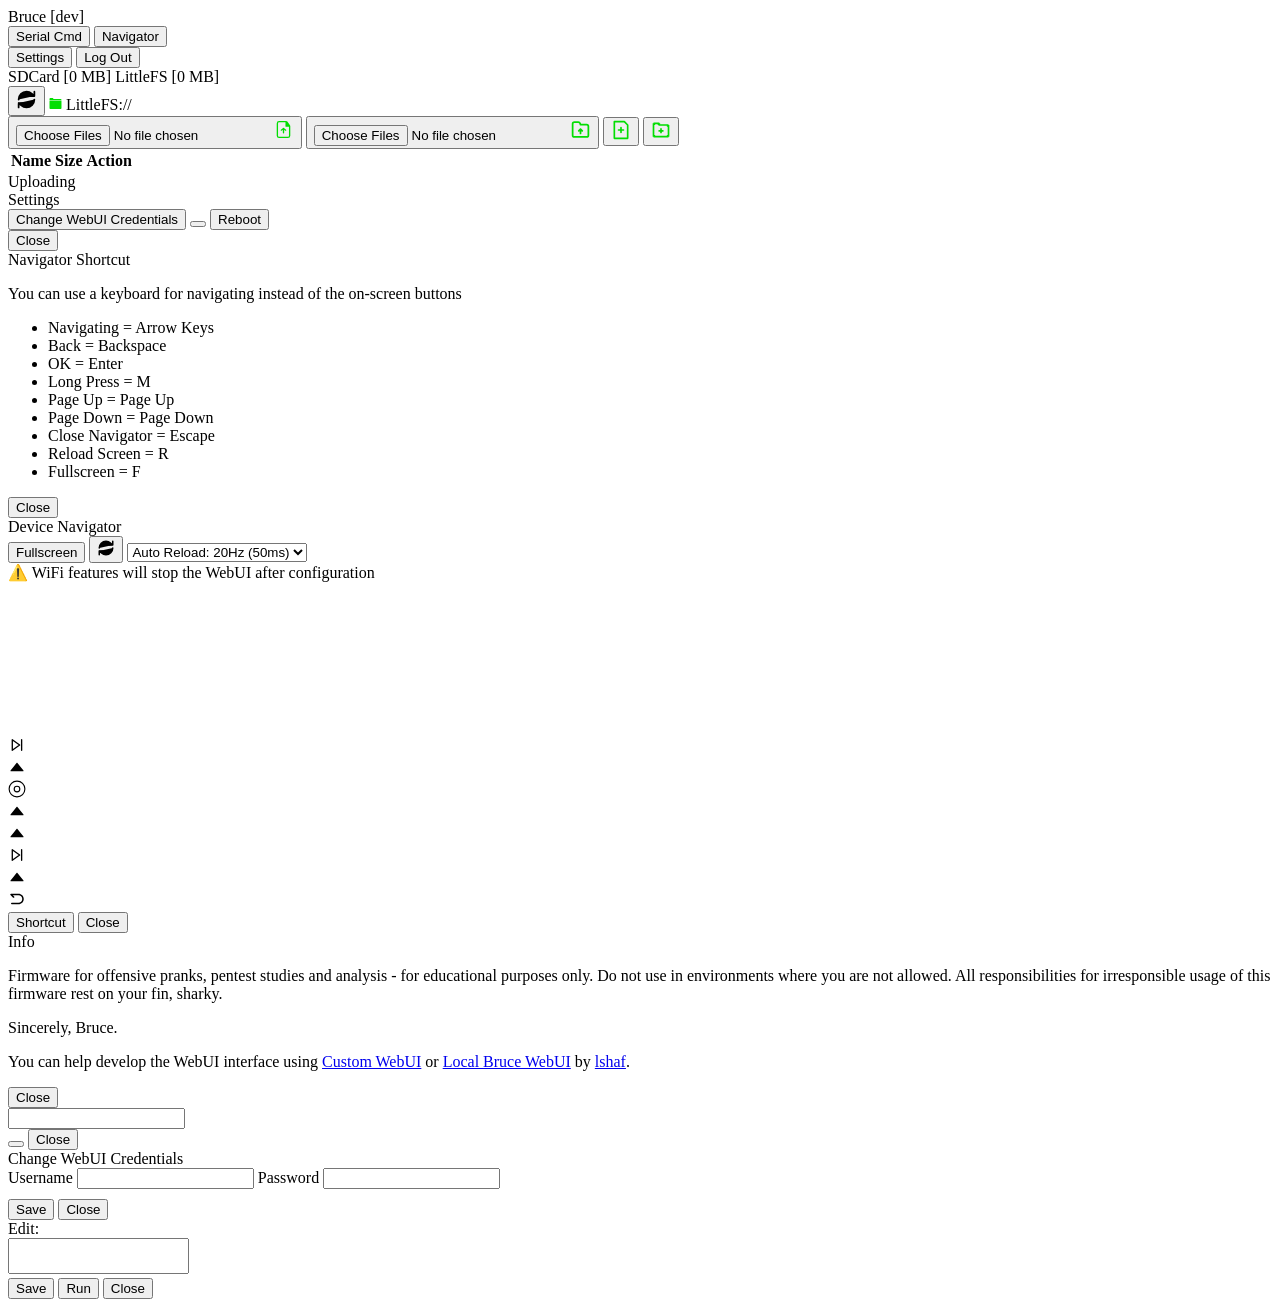
==== webui_files/index.html @ 76ed20d3 "Initial commit: Bruce firmware for ESP32 DevKit V1 with virtual display & multi-OS support" ====
<!doctype html>
<html lang=en>
<head>
<meta charset=UTF-8>
<meta name=viewport content="width=device-width,initial-scale=1">
<title>Bruce</title>
<link rel=stylesheet href=/index.css>
<link rel=stylesheet href=/theme.css>
</head>
<body>
<div class=container>
<div class=header>
<div class=title onclick='Dialog.show("info")'>
Bruce [<span class=bruce-version>dev</span>]
</div>
<div class=left-part>
<button class="btn-action act-oinput" data-action=serial>
Serial Cmd
</button>
<button class="btn-action act-navigation" onclick=openNavigator()>
Navigator
</button>
</div>
<div class=right-part>
<button class=btn-action onclick='Dialog.show("settings")'>
Settings
</button>
<button class=btn-action onclick='window.location.href="/logout"'>
Log Out
</button>
</div>
</div>
<div class=free-space>
<span class="btn-action act-browse block-space free-sd" data-path=/ data-drive=SD>
SDCard [<span>0 MB</span>]
</span>
<span class="btn-action act-browse block-space free-fs" data-path=/ data-drive=LittleFS>
LittleFS [<span>0 MB</span>]
</span>
</div>
<div class=action-content>
<span class=breadcrumb>
<button class=icon-action id=refresh-folder title="Refresh folder" onclick=fetchFiles(currentDrive,currentPath)>
<svg xmlns=http://www.w3.org/2000/svg width=21 height=21 viewBox="0 0 24 24">
<path d="M21 12C21 16.9706 16.9706 21 12 21C9.69494 21 7.59227 20.1334 6 18.7083L3 16M3 12C3 7.02944 7.02944 3 12 3C14.3051 3 16.4077 3.86656 18 5.29168L21 8M3 21V16M3 16H8M21 3V8M21 8H16" stroke=currentColor stroke-width=2 stroke-linecap=round stroke-linejoin=round />
</svg>
</button>
<svg xmlns=http://www.w3.org/2000/svg x=0px y=0px width=13 height=13 viewBox=0,0,256,256>
<g fill=#02de02 fill-rule=nonzero stroke=none stroke-width=1 stroke-linecap=butt stroke-linejoin=miter stroke-miterlimit=10 stroke-dasharray="" stroke-dashoffset=0 font-family=none font-weight=none font-size=none text-anchor=none style=mix-blend-mode:normal>
<g transform=scale(5.12,5.12)>
<path d="M5,4c-1.654,0 -3,1.346 -3,3v6h1h44h1v-2c0,-1.654 -1.346,-3 -3,-3l-26.95508,0.00586c-0.279,-0.101 -0.85602,-1.01967 -1.16602,-1.51367c-0.767,-1.224 -1.56191,-2.49219 -2.87891,-2.49219zM3,15c-0.552,0 -1,0.448 -1,1v27c0,1.657 1.343,3 3,3h40c1.657,0 3,-1.343 3,-3v-27c0,-0.552 -0.448,-1 -1,-1z"></path>
</g>
</g>
</svg>
<span class=current-path>LittleFS://</span>
</span>
<div class=body-actions>
<button class="icon-action ml-10">
<input type=file class=inp-uploader title="Upload files to current folder" multiple>
<svg xmlns=http://www.w3.org/2000/svg width=21 height=21 viewBox="0 0 24 24">
<path fill=#02de02 fill-rule=evenodd d="M4.25 5A2.75 2.75 0 0 1 7 2.25h7.987a1.75 1.75 0 0 1 1.421.73l3.014 4.197c.213.298.328.655.328 1.02V19A2.75 2.75 0 0 1 17 21.75H7A2.75 2.75 0 0 1 4.25 19V5ZM7 3.75c-.69 0-1.25.56-1.25 1.25v14c0 .69.56 1.25 1.25 1.25h10c.69 0 1.25-.56 1.25-1.25V8.897H15a.75.75 0 0 1-.75-.75V3.75H7Z" clip-rule=evenodd />
<path fill=#02de02 d="M15.086 13.219a.75.75 0 0 1-1.055.117l-1.28-1.026v3.44a.75.75 0 0 1-1.5 0v-3.44l-1.282 1.026a.75.75 0 0 1-.937-1.172l2.497-1.998a.747.747 0 0 1 .465-.166h.008c.18 0 .344.064.473.17l2.494 1.994a.75.75 0 0 1 .117 1.055Z"/>
</svg>
</button>
<button class=icon-action>
<input type=file class=inp-uploader title="Upload folder to current folder" webkitdirectory directory multiple>
<svg xmlns=http://www.w3.org/2000/svg width=21 height=21 viewBox="0 0 24 24">
<path fill=#02de02 d="M12.71 10.79a1 1 0 0 0-.33-.21a1 1 0 0 0-.76 0a1 1 0 0 0-.33.21l-2 2a1 1 0 0 0 1.42 1.42l.29-.3v2.59a1 1 0 0 0 2 0v-2.59l.29.3a1 1 0 0 0 1.42 0a1 1 0 0 0 0-1.42ZM19 5.5h-6.28l-.32-1a3 3 0 0 0-2.84-2H5a3 3 0 0 0-3 3v13a3 3 0 0 0 3 3h14a3 3 0 0 0 3-3v-10a3 3 0 0 0-3-3Zm1 13a1 1 0 0 1-1 1H5a1 1 0 0 1-1-1v-13a1 1 0 0 1 1-1h4.56a1 1 0 0 1 .95.68l.54 1.64a1 1 0 0 0 .95.68h7a1 1 0 0 1 1 1Z"/>
</svg>
</button>
<button class="icon-action act-oinput ml-10" data-action=createFile title="Create new file">
<svg width=20 height=20 viewBox="0 0 24 24" xmlns=http://www.w3.org/2000/svg>
<g id=SVGRepo_iconCarrier fill=#02de02 fill-rule=nonzero stroke=none stroke-width=1>
<path d=M4,23H20a1,1,0,0,0,1-1V6a1,1,0,0,0-.293-.707l-4-4A1,1,0,0,0,16,1H4A1,1,0,0,0,3,2V22A1,1,0,0,0,4,23ZM5,3H15.586L19,6.414V21H5Zm11,9a1,1,0,0,1-1,1H13v2a1,1,0,0,1-2,0V13H9a1,1,0,0,1,0-2h2V9a1,1,0,0,1,2,0v2h2A1,1,0,0,1,16,12Z></path>
</g>
</svg>
</button>
<button class="icon-action act-oinput" data-action=createFolder title="Create new folder">
<svg height=20 width=20 version=1.1 id=Layer_1 xmlns=http://www.w3.org/2000/svg xmlns:xlink=http://www.w3.org/1999/xlink viewBox="0 0 24 24" xml:space=preserve>
<g fill=#02de02 stroke-width=1 id=SVGRepo_iconCarrier>
<polygon points="13,12 13,10 11,10 11,12 9,12 9,14 11,14 11,16 13,16 13,14 15,14 15,12 "></polygon>
<path d="M21,6V5H11V4h-1V3H3v1H2v16h1v1h18v-1h1V6H21z M20,18h-1v1H5v-1H4V6h1V5h3v1h1v1h10v1h1V18z"></path>
</g>
</svg>
</button>
</div>
</div>
<div class=content>
<table class="table explorer">
<thead>
<tr>
<th class=col-name>Name</th>
<th class=col-size>Size</th>
<th class=col-action>Action</th>
</tr>
</thead>
<tbody></tbody>
</table>
</div>
</div>
<template id=t>
<table>
<tr class=path-row>
<td colspan=3>..</td>
</tr>
<tr class=file-row>
<td class=col-name></td>
<td class=col-size></td>
<td class=col-action>
<button class="icon-action act-play" title="Run this file">
<svg version=1.1 id=Layer_1 xmlns=http://www.w3.org/2000/svg xmlns:xlink=http://www.w3.org/1999/xlink viewBox="0 0 153.6 153.6" width=20 height=20 style="enable-background:new 0 0 153.6 153.6" xml:space=preserve>
<path d=M48.3,126.3V49.1c0-4.7,5.4-7.4,9.1-4.5l49.3,37.4c2.9,2.2,3,6.6,0.1,9l-49.3,39.8C53.8,133.7,48.3,131.1,48.3,126.3z fill=#02de02></path>
</svg>
</button>
<a class="icon-action act-download" title=Download>
<svg xmlns=http://www.w3.org/2000/svg viewBox="0 0 24 24" fill=none stroke=#02de02 stroke-width=2 stroke-linecap=round stroke-linejoin=round>
<path d="M21 15v4a2 2 0 0 1-2 2H5a2 2 0 0 1-2-2v-4"></path>
<polyline points="7 10 12 15 17 10"></polyline>
<line x1=12 y1=15 x2=12 y2=3></line>
</svg>
</a>
<button class="icon-action act-oinput act-rename" data-action="" title=Rename>
<svg version=1.0 xmlns=http://www.w3.org/2000/svg width=20 height=20 viewBox="0 0 48.000000 48.000000" preserveAspectRatio="xMidYMid meet">
<g transform="translate(0.000000,48.000000) scale(0.100000,-0.100000)" fill=#02de02 stroke=none>
<path d="M240 421 c0 -5 9 -13 20 -16 19 -6 20 -15 20 -141 l0 -134 -93 0 c-59 0 -97 4 -105 12 -17 17 -16 182 1 196 7 6 44 12 82 14 94 4 89 22 -7 26 -110 4 -118 -6 -118 -138 0 -136 4 -140 140 -140 93 0 100 -1 100 -20 0 -13 -7 -20 -20 -20 -11 0 -20 -4 -20 -9 0 -18 60 -28 94 -15 23 9 20 24 -4 24 -19 0 -20 7 -20 145 l0 145 33 0 c50 0 57 -14 57 -110 0 -89 -8 -110 -42 -110 -10 0 -18 -7 -18 -15 0 -22 46 -19 70 5 17 17 20 33 20 120 0 118 -12 140 -80 140 -42 0 -54 14 -20 25 38 12 20 25 -35 25 -30 0 -55 -4 -55 -9z"/>
</g>
</svg>
</button>
<button class="icon-action act-delete" title=Delete>
<svg xmlns=http://www.w3.org/2000/svg x=0px y=0px width=20 height=20 viewBox=0,0,256,256>
<g fill=#02de02 fill-rule=nonzero stroke=none stroke-width=1 stroke-linecap=butt stroke-linejoin=miter stroke-miterlimit=10 stroke-dasharray="" stroke-dashoffset=0 font-family=none font-weight=none font-size=none text-anchor=none style=mix-blend-mode:normal>
<g transform=scale(10.66667,10.66667)>
<path d=M10,2l-1,1h-5v2h16v-2h-5l-1,-1zM5,7v15h14v-15zM8,9h2v11h-2zM14,9h2v11h-2z></path>
</g>
</g>
</svg>
</button>
</td>
</tr>
</table>
<div class=upload-loading>
<span class=upload-name></span>
<div class=bar></div>
</div>
</template>
<div class="dialog-background hidden">
<div class="dialog upload hidden">
<div class=dialog-head>Uploading</div>
<div class=dialog-body></div>
</div>
<div class="dialog settings hidden">
<div class=dialog-head>Settings</div>
<div class=dialog-body>
<button class="btn-action act-cred" onclick='Dialog.show("credential")'>
Change WebUI Credentials
</button>
<button class="btn-action act-hide-show-navigating"></button>
<button class="btn-action act-reboot">Reboot</button>
</div>
<div class=dialog-footer>
<button class="btn-action act-dialog-close act-escape">Close</button>
</div>
</div>
<div class="dialog navigator-shortcut hidden">
<div class=dialog-head>Navigator Shortcut</div>
<div class=dialog-body>
<p>
You can use a keyboard for navigating instead of the on-screen buttons
</p>
<ul>
<li>Navigating = Arrow Keys</li>
<li>Back = Backspace</li>
<li>OK = Enter</li>
<li>Long Press = M</li>
<li>Page Up = Page Up</li>
<li>Page Down = Page Down</li>
<li>Close Navigator = Escape</li>
<li>Reload Screen = R</li>
<li>Fullscreen = F</li>
</ul>
</div>
<div class=dialog-footer>
<button class="btn-action act-escape" onclick='Dialog.show("navigator")'>
Close
</button>
</div>
</div>
<div class="dialog navigator hidden">
<div class=dialog-head>
<span>Device Navigator</span>
<div>
<button id=btn-fullscreen class=btn-action onclick=toggleNavigatorFullscreen() title="Toggle Fullscreen (F)">Fullscreen</button>
<button id=force-reload class=btn-action>
<svg xmlns=http://www.w3.org/2000/svg width=18 height=18 viewBox="0 0 24 24">
<path d="M21 12C21 16.9706 16.9706 21 12 21C9.69494 21 7.59227 20.1334 6 18.7083L3 16M3 12C3 7.02944 7.02944 3 12 3C14.3051 3 16.4077 3.86656 18 5.29168L21 8M3 21V16M3 16H8M21 3V8M21 8H16" stroke=currentColor stroke-width=2 stroke-linecap=round stroke-linejoin=round />
</svg>
</button>
<select id=navigator-auto-reload>
<option value=50 selected>Auto Reload: 20Hz (50ms)</option>
<option value=0>Reload After Navigate</option>
<option value=1000>Auto Reload: 1s</option>
<option value=2000>Auto Reload: 2s</option>
<option value=5000>Auto Reload: 5s</option>
<option value=10000>Auto Reload: 10s</option>
</select>
</div>
</div>
<div class=dialog-body>
<div id=wifi-warning class="navigator-warning hidden">
⚠️ WiFi features will stop the WebUI after configuration
</div>
<canvas id=navigator-screen></canvas>
<div class=navigator-canvas>
<div class=p-up>
<div class="nav nav-page-up" data-direction=NextPage title="Next Page">
<svg xmlns=http://www.w3.org/2000/svg width=18 height=18 viewBox="0 0 24 24" fill=none>
<path d="M15.5 12L5.72222 19.1111L5.72222 4.88889L15.5 12Z" stroke=currentColor stroke-width=1.77778 stroke-linecap=round stroke-linejoin=round />
<line x1=18.1667 y1=4.88889 x2=18.1667 y2=19.1111 stroke=currentColor stroke-width=1.77778 stroke-linecap=round stroke-linejoin=round />
</svg>
</div>
<div class="nav nav-up" data-direction=Up title=Up>
<svg xmlns=http://www.w3.org/2000/svg width=18 height=18 viewBox="0 0 52 52">
<path fill=currentColor d=M43.7,38H8.3c-1,0-1.7-1.3-0.9-2.2l17.3-21.2c0.6-0.8,1.9-0.8,2.5,0l17.5,21.2C45.4,36.7,44.8,38,43.7,38z />
</svg>
</div>
<div class="nav nav-menu" data-direction=Menu title="Long Press">
<svg xmlns=http://www.w3.org/2000/svg width=18 height=18 viewBox="0 0 256 256">
<circle stroke=currentColor style=fill:none;stroke-width:16;stroke-linecap:round;stroke-linejoin:round;stroke-miterlimit:4;stroke-dasharray:none;stroke-opacity:1 id=path822 cx=128 cy=128 r=40 />
<circle stroke=currentColor style=fill:none;stroke-width:16;stroke-linecap:round;stroke-linejoin:round;stroke-miterlimit:4;stroke-dasharray:none;stroke-opacity:1 id=path823 cx=128 cy=128 r=112 />
</svg>
</div>
</div>
<div class=p-mid>
<div class="nav nav-left" data-direction=Prev title=Left>
<svg xmlns=http://www.w3.org/2000/svg width=18 height=18 viewBox="0 0 52 52">
<path fill=currentColor d=M43.7,38H8.3c-1,0-1.7-1.3-0.9-2.2l17.3-21.2c0.6-0.8,1.9-0.8,2.5,0l17.5,21.2C45.4,36.7,44.8,38,43.7,38z />
</svg>
</div>
<div class="nav nav-ok" data-direction=Sel title=Select/OK></div>
<div class="nav nav-right" data-direction=Next title=Right>
<svg xmlns=http://www.w3.org/2000/svg width=18 height=18 viewBox="0 0 52 52">
<path fill=currentColor d=M43.7,38H8.3c-1,0-1.7-1.3-0.9-2.2l17.3-21.2c0.6-0.8,1.9-0.8,2.5,0l17.5,21.2C45.4,36.7,44.8,38,43.7,38z />
</svg>
</div>
</div>
<div class=p-bot>
<div class="nav nav-page-down" data-direction=PrevPage title="Previous Page">
<svg xmlns=http://www.w3.org/2000/svg width=18 height=18 viewBox="0 0 24 24" fill=none>
<path d="M15.5 12L5.72222 19.1111L5.72222 4.88889L15.5 12Z" stroke=currentColor stroke-width=1.77778 stroke-linecap=round stroke-linejoin=round />
<line x1=18.1667 y1=4.88889 x2=18.1667 y2=19.1111 stroke=currentColor stroke-width=1.77778 stroke-linecap=round stroke-linejoin=round />
</svg>
</div>
<div class="nav nav-down" data-direction=Down title=Down>
<svg xmlns=http://www.w3.org/2000/svg width=18 height=18 viewBox="0 0 52 52">
<path fill=currentColor d=M43.7,38H8.3c-1,0-1.7-1.3-0.9-2.2l17.3-21.2c0.6-0.8,1.9-0.8,2.5,0l17.5,21.2C45.4,36.7,44.8,38,43.7,38z />
</svg>
</div>
<div class=nav data-direction=Esc title=Back>
<svg xmlns=http://www.w3.org/2000/svg xmlns:xlink=http://www.w3.org/1999/xlink width=18 height=18 viewBox="0 0 24 24" version=1.1>
<path d="M3.07615,5.61732 C3.23093,5.24364 3.59557,5 4.00003,5 L13.9999996,5 C17.866,5 20.9999996,8.13401 20.9999996,12 C20.9999996,15.866 17.866,19 13.9999996,19 L5.00003,19 C4.44774,19 4.00003,18.5523 4.00003,18 C4.00003,17.4477 4.44774,17 5.00003,17 L13.9999996,17 C16.7615,17 18.9999996,14.7614 18.9999996,12 C18.9999996,9.23858 16.7615,7 13.9999996,7 L6.41424,7 L8.20714,8.79289 C8.59766,9.18342 8.59766,9.81658 8.20714,10.2071 C7.81661,10.5976 7.18345,10.5976 6.79292,10.2071 L3.29292,6.70711 C3.00692,6.42111 2.92137,5.99099 3.07615,5.61732 Z" fill=currentColor></path>
</svg>
</div>
</div>
</div>
</div>
<div class=dialog-footer>
<button class=btn-action onclick='Dialog.show("navigator-shortcut")'>
Shortcut
</button>
<button class="btn-action act-dialog-close act-escape">Close</button>
</div>
</div>
<div class="dialog info hidden">
<div class=dialog-head>Info</div>
<div class=dialog-body>
<p>
Firmware for offensive pranks, pentest studies and analysis - for educational purposes only. Do not use in environments where you are not allowed. All responsibilities for irresponsible usage of this firmware rest on your fin, sharky.
</p>
<p>Sincerely, Bruce.</p>
<p>
You can help develop the WebUI interface using
<a href=https://github.com/pr3y/Bruce/wiki/Files#customizing-the-webui target=_blank>Custom&nbsp;WebUI</a>
or
<a href=https://github.com/lshaf/bruce-web-interface target=_blank>Local Bruce WebUI</a>
by <a href=https://github.com/lshaf target=_blank>lshaf</a>.
</p>
</div>
<div class=dialog-footer>
<button class="btn-action act-dialog-close act-escape">Close</button>
</div>
</div>
<div class="dialog oinput hidden">
<div class=dialog-head>
<span class=oinput-title></span>
<span class=oinput-text></span>
</div>
<div class=dialog-body>
<label for=oinput-input class=oinput-label></label>
<input id=oinput-input class=oinput-text-submit>
</div>
<div class=dialog-footer>
<button class="btn-action btn-default act-save-oinput-file"></button>
<button class="btn-action act-dialog-close act-escape">Close</button>
</div>
</div>
<div class="dialog credential hidden">
<div class=dialog-head>Change WebUI Credentials</div>
<div class=dialog-body>
<label for=cred-username class=oinput-label>Username</label>
<input id=cred-username class=oinput-text-submit style=margin-bottom:10px>
<label for=cred-password class=oinput-label>Password</label>
<input id=cred-password class=oinput-text-submit>
</div>
<div class=dialog-footer>
<button class="btn-action btn-default act-save-credential">
Save
</button>
<button class="btn-action act-escape" onclick='Dialog.show("settings")'>
Close
</button>
</div>
</div>
<div class="dialog editor hidden">
<div class=dialog-head>
Edit: <span class=editor-file-name></span>
</div>
<div class=dialog-body>
<div class=editor-container>
<div class=line-numbers></div>
<textarea class=file-content style=resize:none></textarea>
</div>
</div>
<div class=dialog-footer>
<button class="btn-action act-save-edit-file" title="CTRL + S">
Save
</button>
<button class="btn-action act-run-edit-file" title="ALT + ENTER">
Run
</button>
<button class="btn-action act-dialog-close act-escape">Close</button>
</div>
</div>
</div>
<div class="loading-area hidden">
<div class=text></div>
</div>
<div class="upload-area hidden"></div>
<script src=/index.js></script>
</body>
</html>
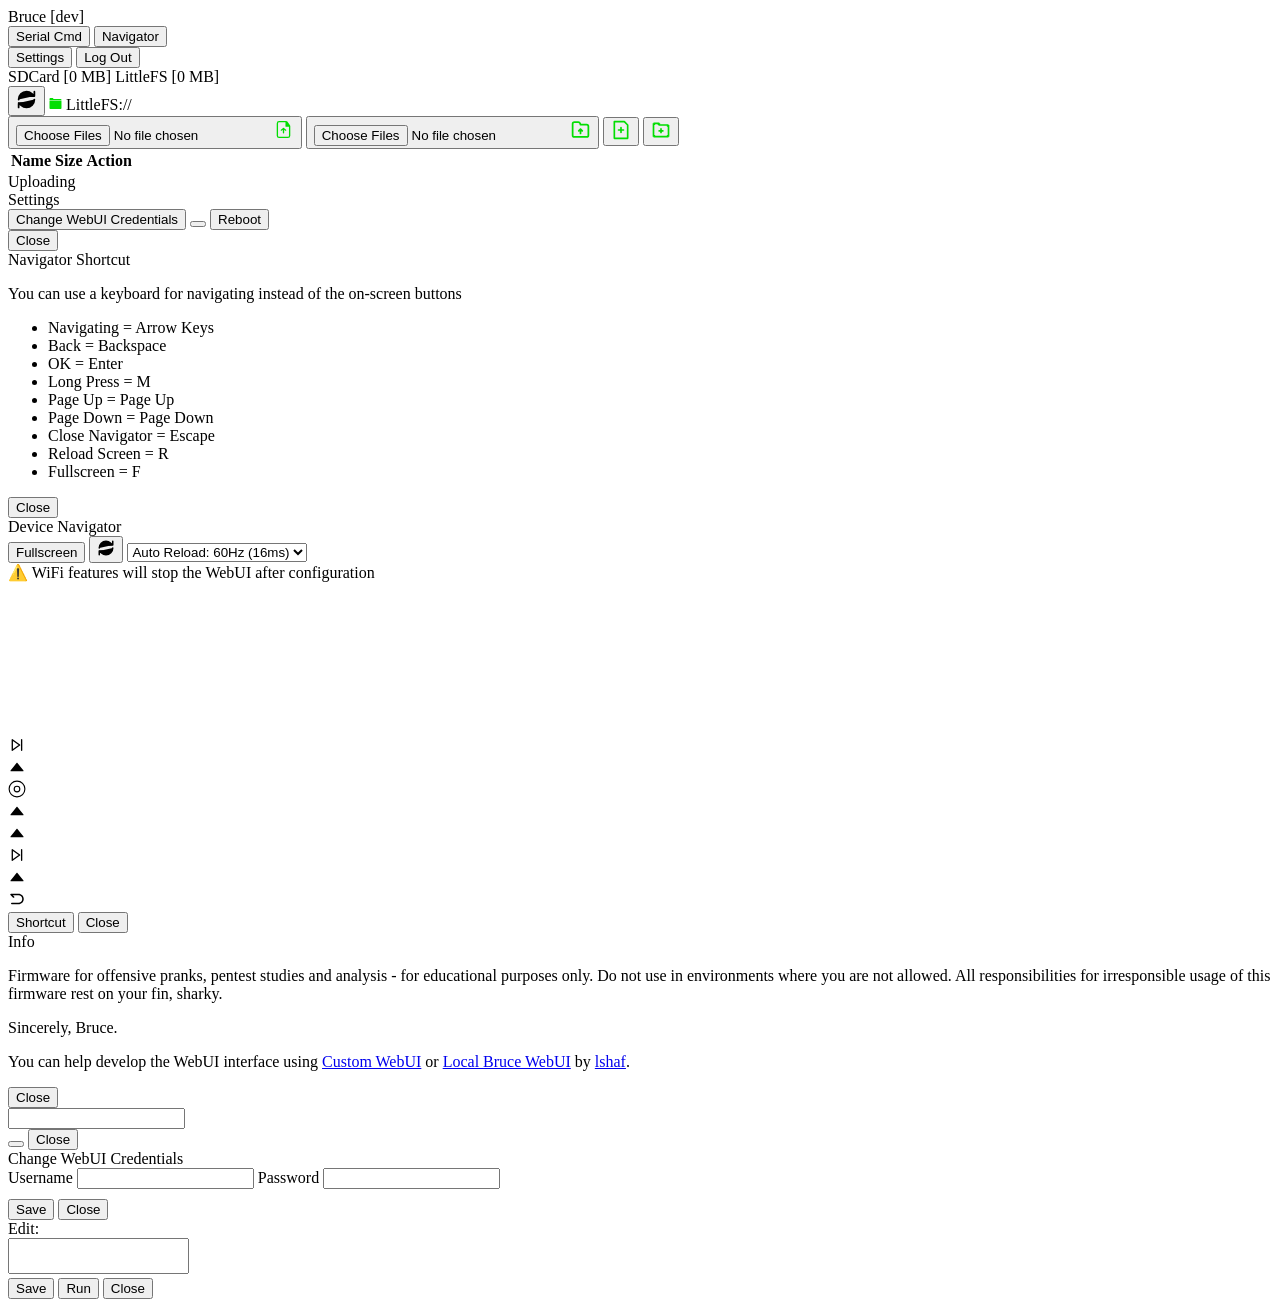
==== commit eb750005: "feat: upgrade virtual display refresh rate to 60Hz (16ms)" ====
--- a/webui_files/index.html
+++ b/webui_files/index.html
@@ -196,7 +196,9 @@
 </svg>
 </button>
 <select id=navigator-auto-reload>
-<option value=50 selected>Auto Reload: 20Hz (50ms)</option>
+<option value=16 selected>Auto Reload: 60Hz (16ms)</option>
+<option value=33>Auto Reload: 30Hz (33ms)</option>
+<option value=50>Auto Reload: 20Hz (50ms)</option>
 <option value=0>Reload After Navigate</option>
 <option value=1000>Auto Reload: 1s</option>
 <option value=2000>Auto Reload: 2s</option>
